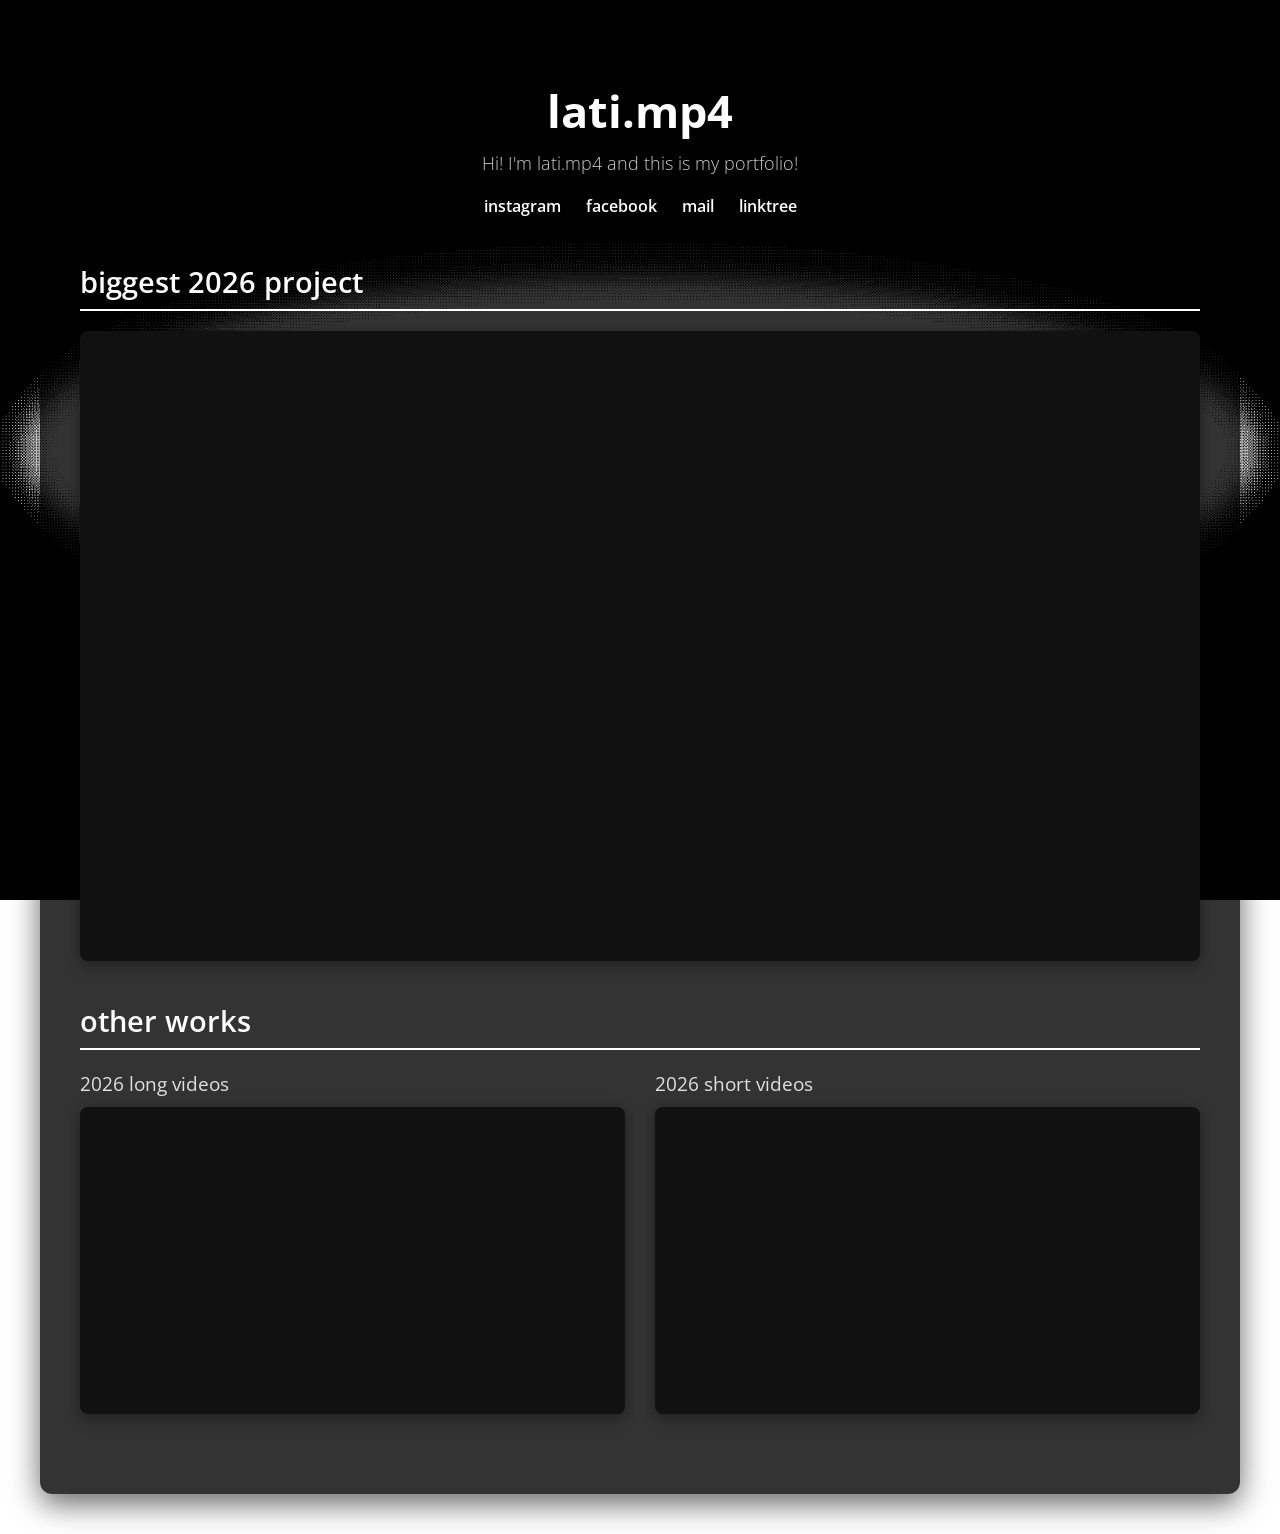
==== index.html @ 56d535bb "Add files via upload" ====
<!DOCTYPE html>
<html lang="pl">
<head>
    <meta charset="UTF-8">
    <meta name="viewport" content="width=device-width, initial-scale=1.0">
    <title>Moje Portfolio Wideo</title>
    <!-- Styl CSS -->
    <link rel="stylesheet" href="style.css">
    <!-- Czcionka Open Sans z Google Fonts -->
    <link href="https://fonts.googleapis.com/css2?family=Open+Sans:wght@300;400;600;700&display=swap" rel="stylesheet">
</head>
<body>
    <div class="container">
        <!-- Nagłówek -->
        <header>
            <h1>lati.mp4</h1>
            <p>Hi! I'm lati.mp4 and this is my portfolio!</p>
            
            <!-- Linki kontaktowe -->
            <div class="contact-links">
                <a href="https://www.instagram.com/lati.mp4/" target="_blank" rel="noopener noreferrer">instagram</a>
                <a href="https://www.facebook.com/eryk.owczarek.98/" target="_blank" rel="noopener noreferrer">facebook</a>
                <a href="mailto:lati.wspolpracowo@gmail.com">mail</a>
                <a href="https://linktr.ee/lati.mp4" target="_blank" rel="noopener noreferrer">linktree</a>
            </div>
        </header>

        <!-- Wyróżniony film na górze -->
        <section class="featured-video">
            <h2>biggest 2026 project</h2>
            <div class="video-wrapper">
                <iframe src="https://www.youtube.com/embed/TwPJBupvbj8" 
                        title="Wyróżniony film" 
                        frameborder="0" 
                        allow="accelerometer; autoplay; clipboard-write; encrypted-media; gyroscope; picture-in-picture" 
                        allowfullscreen
                        referrerpolicy="strict-origin-when-cross-origin"></iframe>
            </div>
        </section>

        <!-- Dwie playlisty na dole -->
        <section class="playlists">
            <h2>other works</h2>
            <div class="playlist-grid">
                <div class="playlist-item">
                    <h3>2026 long videos</h3>
                    <div class="video-wrapper">
                        <iframe src="https://www.youtube.com/embed/videoseries?list=PLQXCnEoxDOik" 
                                title="Playlista 1" 
                                frameborder="0" 
                                allow="accelerometer; autoplay; clipboard-write; encrypted-media; gyroscope; picture-in-picture" 
                                allowfullscreen
                                referrerpolicy="strict-origin-when-cross-origin"></iframe>
                    </div>
                </div>
                <div class="playlist-item">
                    <h3>2026 short videos</h3>
                    <div class="video-wrapper">
                        <iframe src="https://www.youtube.com/embed/videoseries?list=PLQXCnEoxDOik" 
                                title="Playlista 2" 
                                frameborder="0" 
                                allow="accelerometer; autoplay; clipboard-write; encrypted-media; gyroscope; picture-in-picture" 
                                allowfullscreen
                                referrerpolicy="strict-origin-when-cross-origin"></iframe>
                    </div>
                </div>
            </div>
        </section>
    </div>
</body>
</html>
---- style.css ----
/* Reset podstawowych stylów */
* {
    margin: 0;
    padding: 0;
    box-sizing: border-box;
}

/* Konfiguracja tła oraz czcionki Open Sans */
body {
    font-family: 'Open Sans', sans-serif;
    background: url('background.jpg') no-repeat center center fixed;
    background-size: cover;
    color: #ffffff;
    min-height: 100vh;
    padding: 40px 20px;
}

/* Główny kontener strony z półprzezroczystym tłem dla czytelności */
.container {
    max-width: 1200px;
    margin: 0 auto;
    background: rgba(0, 0, 0, 0.8);
    padding: 40px;
    border-radius: 12px;
    box-shadow: 0 10px 30px rgba(0, 0, 0, 0.6);
}

/* Nagłówek strony */
header {
    text-align: center;
    margin-bottom: 40px;
}

header h1 {
    font-size: 2.8rem;
    font-weight: 700;
    margin-bottom: 10px;
    color: #ffffff;
}

header p {
    font-size: 1.1rem;
    font-weight: 300;
    color: #cccccc;
    margin-bottom: 20px;
}

/* Style dla linków kontaktowych w nagłówku */
.contact-links {
    display: flex;
    justify-content: center;
    gap: 25px;
    flex-wrap: wrap;
    margin-top: 15px;
}

.contact-links a {
    color: #ffffff;
    text-decoration: none;
    font-size: 1rem;
    font-weight: 600;
    transition: color 0.3s ease, border-bottom 0.3s ease;
    border-bottom: 2px solid transparent;
    padding-bottom: 3px;
}

.contact-links a:hover {
    color: #8a8989;
    border-bottom: 2px solid #ffffff00;
}

/* Styl sekcji */
section {
    margin-bottom: 40px;
}

section h2 {
    font-size: 1.8rem;
    font-weight: 600;
    margin-bottom: 20px;
    border-bottom: 2px solid #ffffff;
    padding-bottom: 8px;
}

/* Responsywny kontener wideo (proporcje 16:9) */
.video-wrapper {
    position: relative;
    padding-bottom: 56.25%; /* 16:9 */
    height: 0;
    overflow: hidden;
    border-radius: 8px;
    box-shadow: 0 4px 15px rgba(0, 0, 0, 0.4);
    background: #111;
}

.video-wrapper iframe {
    position: absolute;
    top: 0;
    left: 0;
    width: 100%;
    height: 100%;
}

/* Siatka dla dwóch playlist na dole */
.playlist-grid {
    display: grid;
    grid-template-columns: 1fr 1fr;
    gap: 30px;
}

.playlist-item h3 {
    font-size: 1.2rem;
    font-weight: 400;
    margin-bottom: 10px;
    color: #e0e0e0;
}

/* Dostosowanie do urządzeń mobilnych */
@media (max-width: 768px) {
    .playlist-grid {
        grid-template-columns: 1fr;
    }

    body {
        padding: 10px;
    }

    .container {
        padding: 20px;
    }

    .contact-links {
        gap: 15px;
    }
}
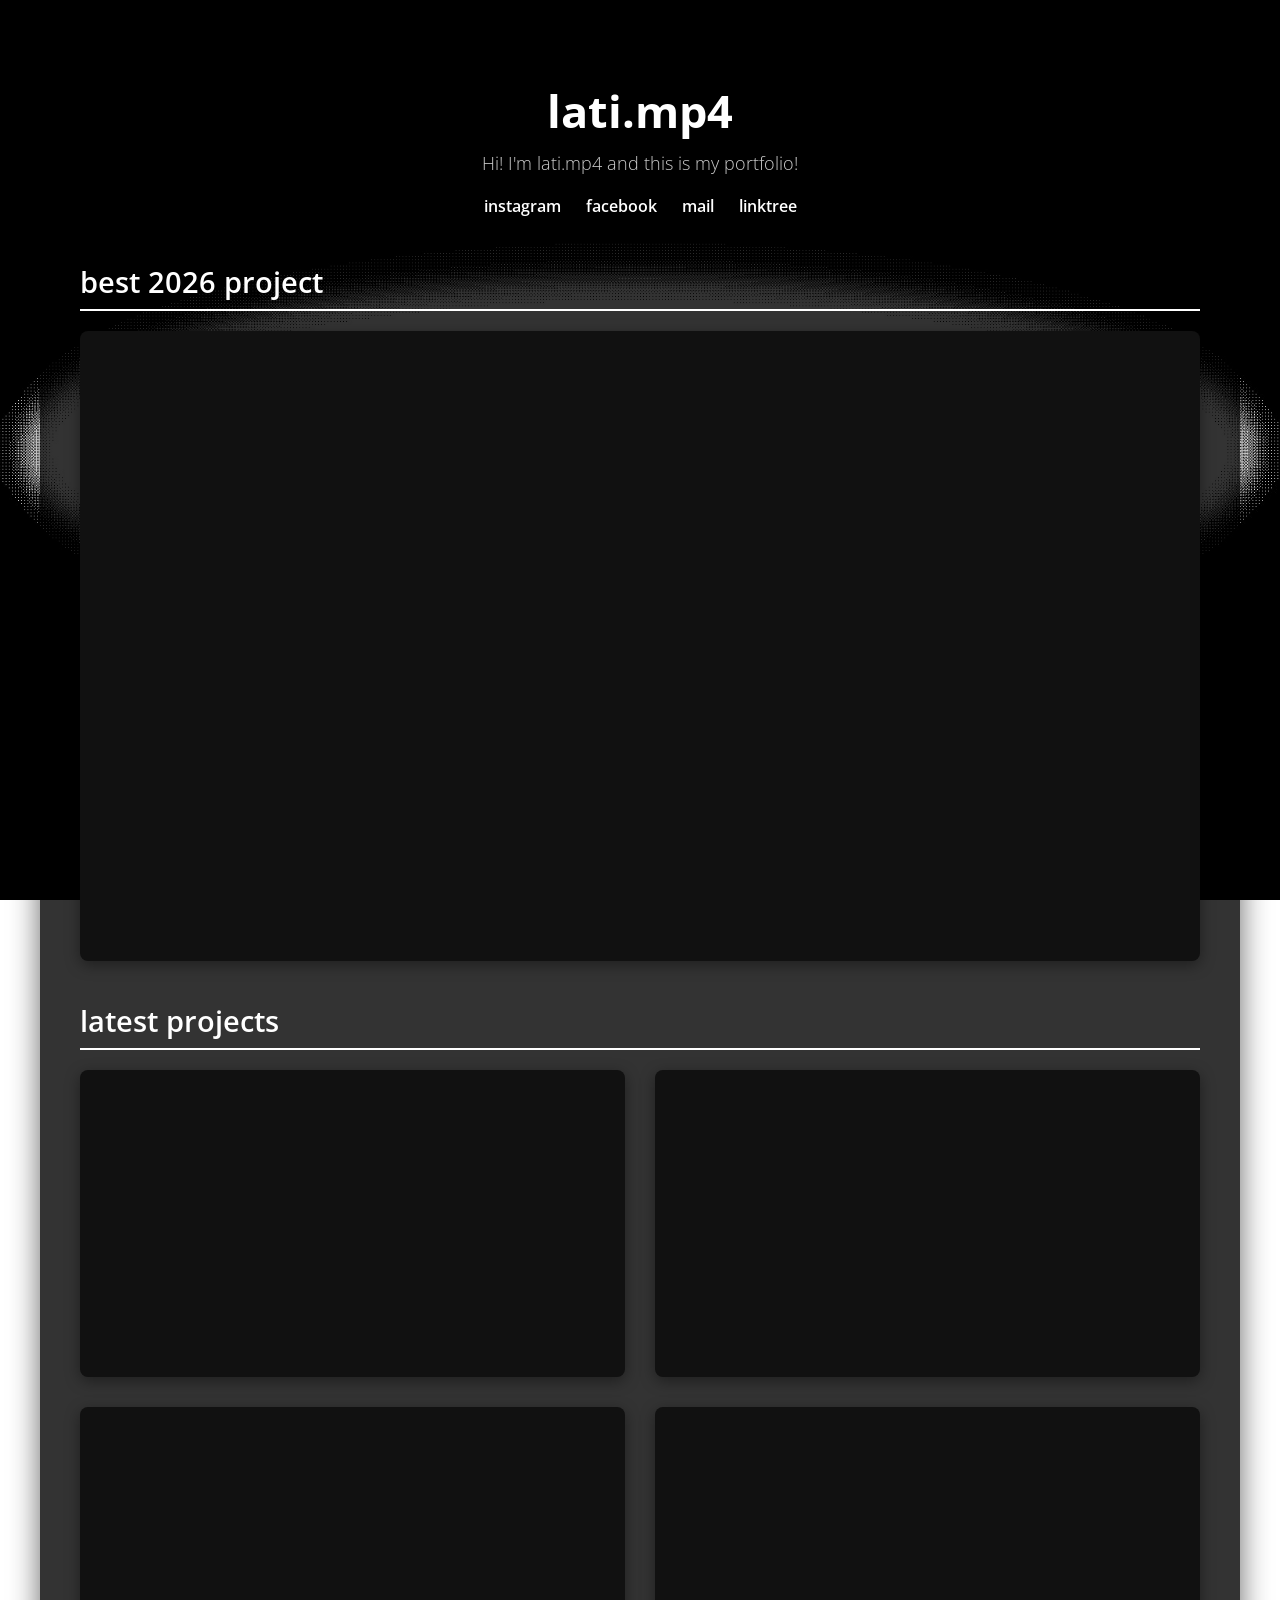
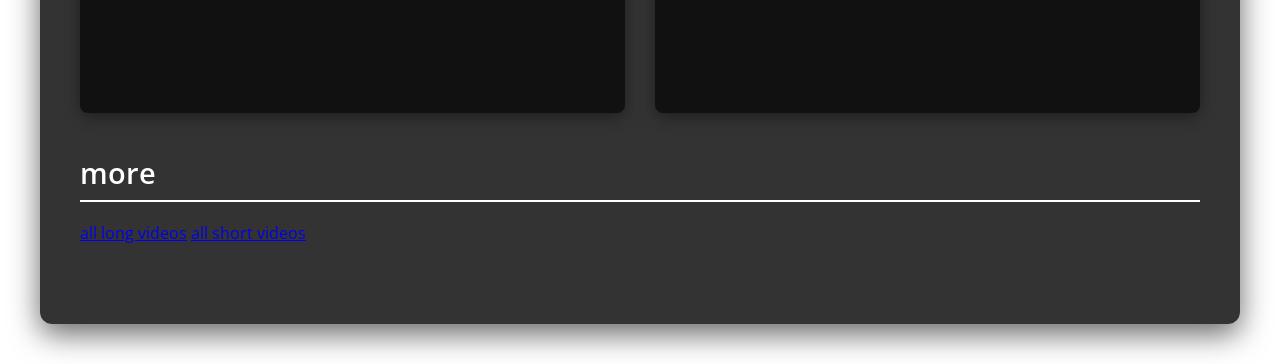
==== commit 08d66a5d: "Update index.html" ====
--- a/index.html
+++ b/index.html
@@ -3,7 +3,7 @@
 <head>
     <meta charset="UTF-8">
     <meta name="viewport" content="width=device-width, initial-scale=1.0">
-    <title>Moje Portfolio Wideo</title>
+    <title>lati.mp4 portfolio</title>
     <!-- Styl CSS -->
     <link rel="stylesheet" href="style.css">
     <!-- Czcionka Open Sans z Google Fonts -->
@@ -27,7 +27,7 @@
 
         <!-- Wyróżniony film na górze -->
         <section class="featured-video">
-            <h2>biggest 2026 project</h2>
+            <h2>best 2026 project</h2>
             <div class="video-wrapper">
                 <iframe src="https://www.youtube.com/embed/TwPJBupvbj8" 
                         title="Wyróżniony film" 
@@ -38,14 +38,13 @@
             </div>
         </section>
 
-        <!-- Dwie playlisty na dole -->
+        <!-- Playlisty na dole -->
         <section class="playlists">
-            <h2>other works</h2>
+            <h2>latest projects</h2>
             <div class="playlist-grid">
                 <div class="playlist-item">
-                    <h3>2026 long videos</h3>
                     <div class="video-wrapper">
-                        <iframe src="https://www.youtube.com/embed/videoseries?list=PLQXCnEoxDOik" 
+                        <iframe src="https://www.youtube.com/embed/videoseries?list=PLQXCnEoxDOik&index=1" 
                                 title="Playlista 1" 
                                 frameborder="0" 
                                 allow="accelerometer; autoplay; clipboard-write; encrypted-media; gyroscope; picture-in-picture" 
@@ -54,9 +53,8 @@
                     </div>
                 </div>
                 <div class="playlist-item">
-                    <h3>2026 short videos</h3>
                     <div class="video-wrapper">
-                        <iframe src="https://www.youtube.com/embed/videoseries?list=PLQXCnEoxDOik" 
+                        <iframe src="https://www.youtube.com/embed/videoseries?list=PLQXCnEoxDOik&index=2" 
                                 title="Playlista 2" 
                                 frameborder="0" 
                                 allow="accelerometer; autoplay; clipboard-write; encrypted-media; gyroscope; picture-in-picture" 
@@ -64,8 +62,39 @@
                                 referrerpolicy="strict-origin-when-cross-origin"></iframe>
                     </div>
                 </div>
+
+                <div class="playlist-item">
+                    <div class="video-wrapper">
+                        <iframe src="https://www.youtube.com/embed/videoseries?list=PLQXCnEoxDOik&index=3" 
+                                title="Playlista 2" 
+                                frameborder="0" 
+                                allow="accelerometer; autoplay; clipboard-write; encrypted-media; gyroscope; picture-in-picture" 
+                                allowfullscreen
+                                referrerpolicy="strict-origin-when-cross-origin"></iframe>
+                    </div>
+                </div>
+
+                <div class="playlist-item">
+                    <div class="video-wrapper">
+                        <iframe src="https://www.youtube.com/embed/videoseries?list=PLQXCnEoxDOik&index=4" 
+                                title="Playlista 2" 
+                                frameborder="0" 
+                                allow="accelerometer; autoplay; clipboard-write; encrypted-media; gyroscope; picture-in-picture" 
+                                allowfullscreen
+                                referrerpolicy="strict-origin-when-cross-origin"></iframe>
+                    </div>
+
+
+                </div>
+            </div>
+        </section>
+        <section class="more">
+            <h2>more</h2>
+            <div class="all-videos">
+                <a href="https://youtube.com/playlist?list=PLQXCnEoxDOik&si=s9fcOxTIlT528Cul" target="_blank" rel="noopener noreferrer">all long videos</a>
+                <a href="https://youtube.com/playlist?list=PLbJEtOwRyKbI&si=-Q37zbBZaNsNN1JA" target="_blank" rel="noopener noreferrer">all short videos</a>
             </div>
         </section>
     </div>
 </body>
-</html>+</html>
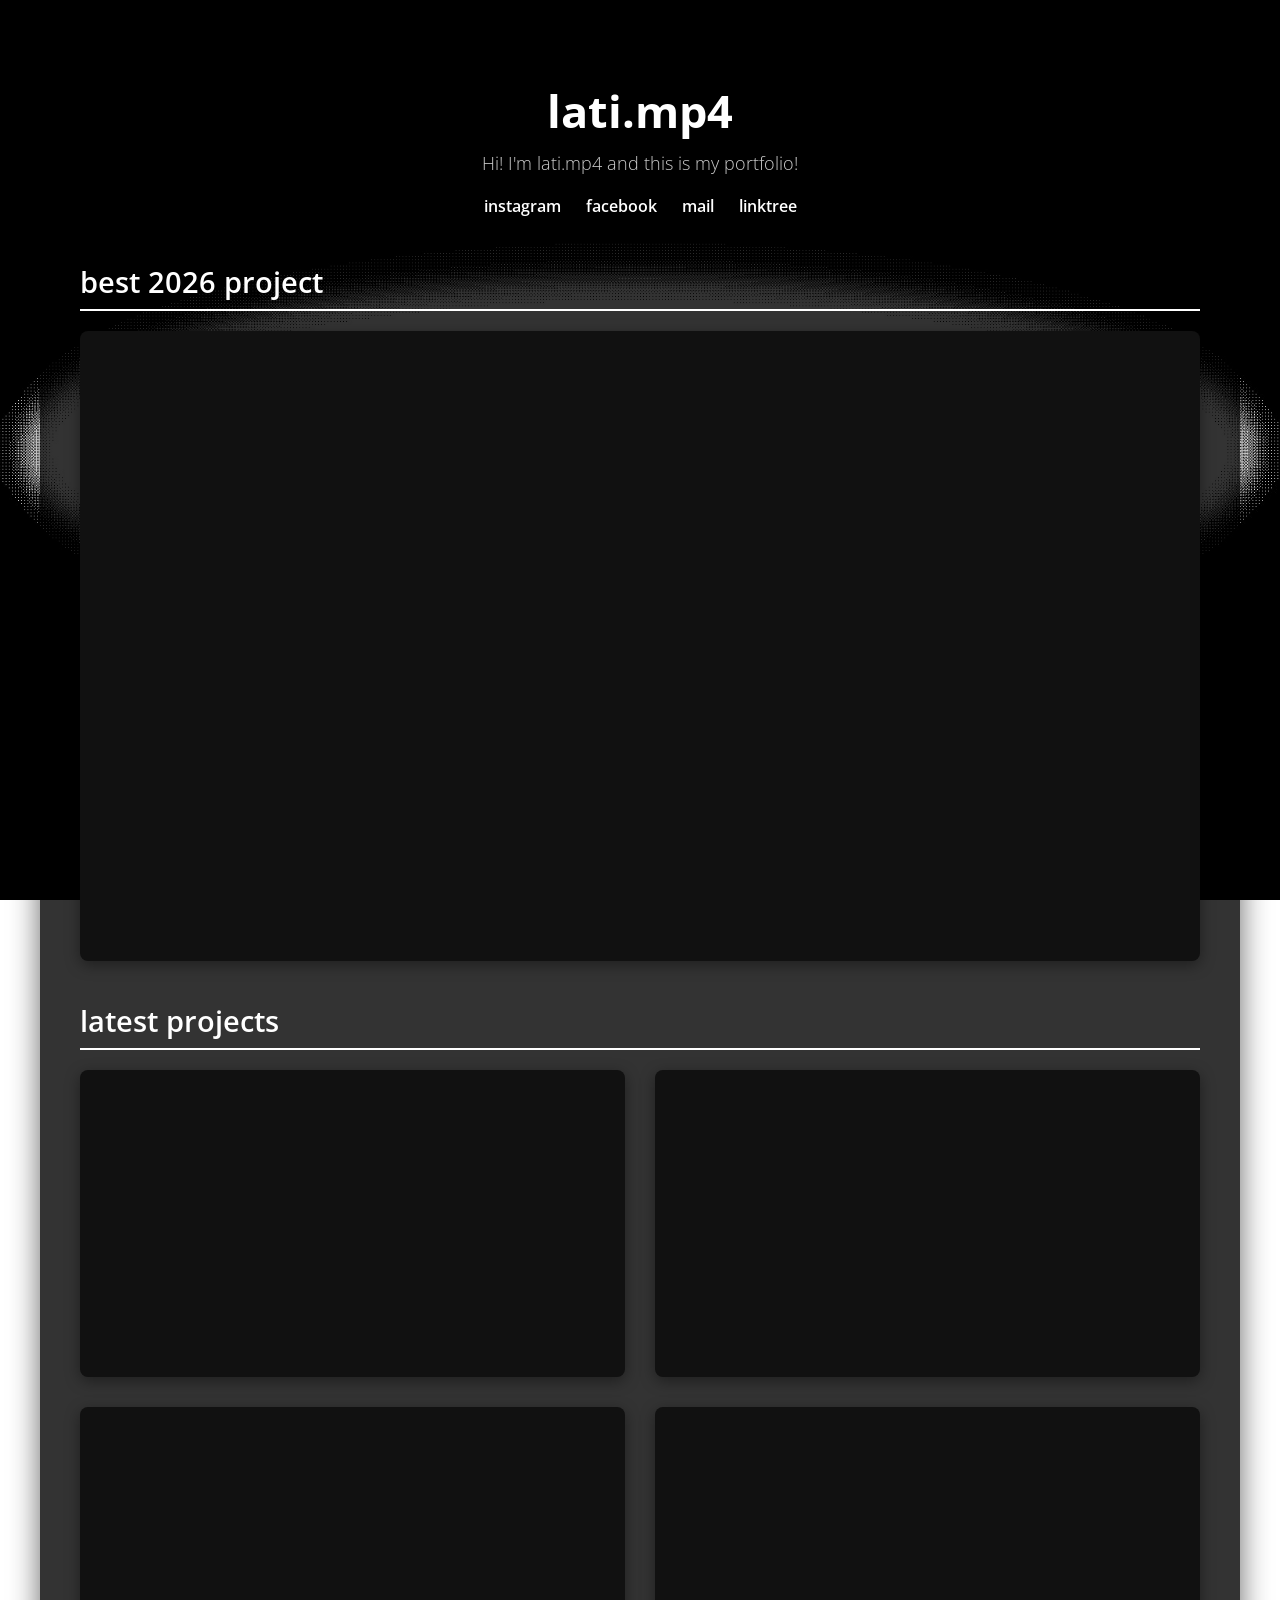
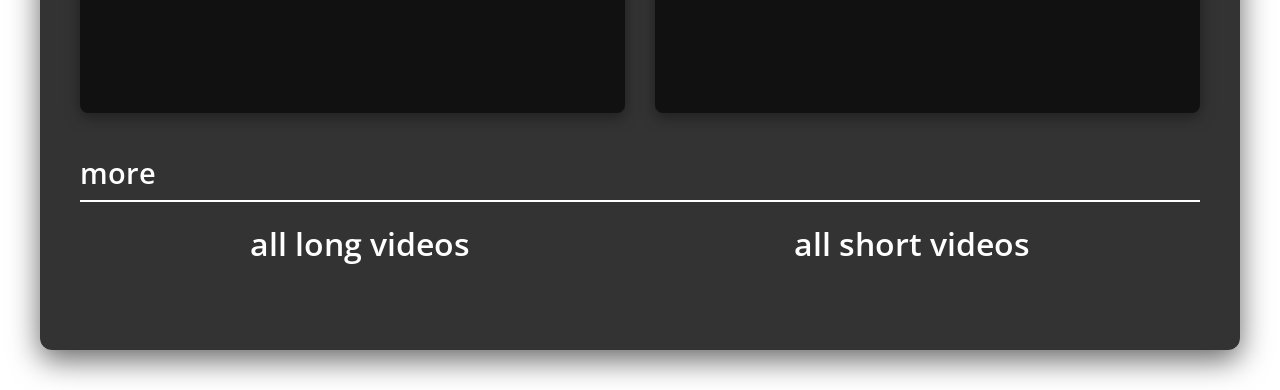
==== commit 97156cb8: "Update index.html" ====
--- a/index.html
+++ b/index.html
@@ -44,7 +44,7 @@
             <div class="playlist-grid">
                 <div class="playlist-item">
                     <div class="video-wrapper">
-                        <iframe src="https://www.youtube.com/embed/videoseries?list=PLQXCnEoxDOik&index=1" 
+                        <iframe src="https://www.youtube.com/watch?v=e__KzdOcKfE&t=23s" 
                                 title="Playlista 1" 
                                 frameborder="0" 
                                 allow="accelerometer; autoplay; clipboard-write; encrypted-media; gyroscope; picture-in-picture" 
@@ -54,7 +54,7 @@
                 </div>
                 <div class="playlist-item">
                     <div class="video-wrapper">
-                        <iframe src="https://www.youtube.com/embed/videoseries?list=PLQXCnEoxDOik&index=2" 
+                        <iframe src="https://www.youtube.com/embed/EMzenk7fMFc" 
                                 title="Playlista 2" 
                                 frameborder="0" 
                                 allow="accelerometer; autoplay; clipboard-write; encrypted-media; gyroscope; picture-in-picture" 
@@ -65,7 +65,7 @@
 
                 <div class="playlist-item">
                     <div class="video-wrapper">
-                        <iframe src="https://www.youtube.com/embed/videoseries?list=PLQXCnEoxDOik&index=3" 
+                        <iframe src="https://www.youtube.com/embed/TwPJBupvbj8" 
                                 title="Playlista 2" 
                                 frameborder="0" 
                                 allow="accelerometer; autoplay; clipboard-write; encrypted-media; gyroscope; picture-in-picture" 
@@ -76,7 +76,7 @@
 
                 <div class="playlist-item">
                     <div class="video-wrapper">
-                        <iframe src="https://www.youtube.com/embed/videoseries?list=PLQXCnEoxDOik&index=4" 
+                        <iframe src="https://www.youtube.com/watch?v=VM9CY5aLwX0&t=47s" 
                                 title="Playlista 2" 
                                 frameborder="0" 
                                 allow="accelerometer; autoplay; clipboard-write; encrypted-media; gyroscope; picture-in-picture" 
--- a/style.css
+++ b/style.css
@@ -115,6 +115,30 @@
     color: #e0e0e0;
 }
 
+/* Style dla linków pod playlistami */
+.all-videos {
+    text-align: center; /* Wyśrodkowuje linki w poziomie */
+    width: 100%;        /* Zajmuje pełną szerokość */
+    margin-top: 20px;   /* Odstęp od góry */
+}
+
+.all-videos a {
+    display: inline-block;
+    margin: 0 160px;     /* Odstęp między linkami (zamiast gap) */
+    color: #ffffff;
+    text-decoration: none;
+    font-size: 2rem;
+    font-weight: 600;
+    transition: color 0.3s ease, border-bottom 0.3s ease;
+    border-bottom: 2px solid transparent;
+    padding-bottom: 3px;
+}
+
+.all-videos a:hover {
+    color: #8a8989;
+    border-bottom: 2px solid transparent;
+}
+
 /* Dostosowanie do urządzeń mobilnych */
 @media (max-width: 768px) {
     .playlist-grid {
@@ -132,4 +156,8 @@
     .contact-links {
         gap: 15px;
     }
-}+
+    .all-videos {
+        gap: 15px;
+    }
+}
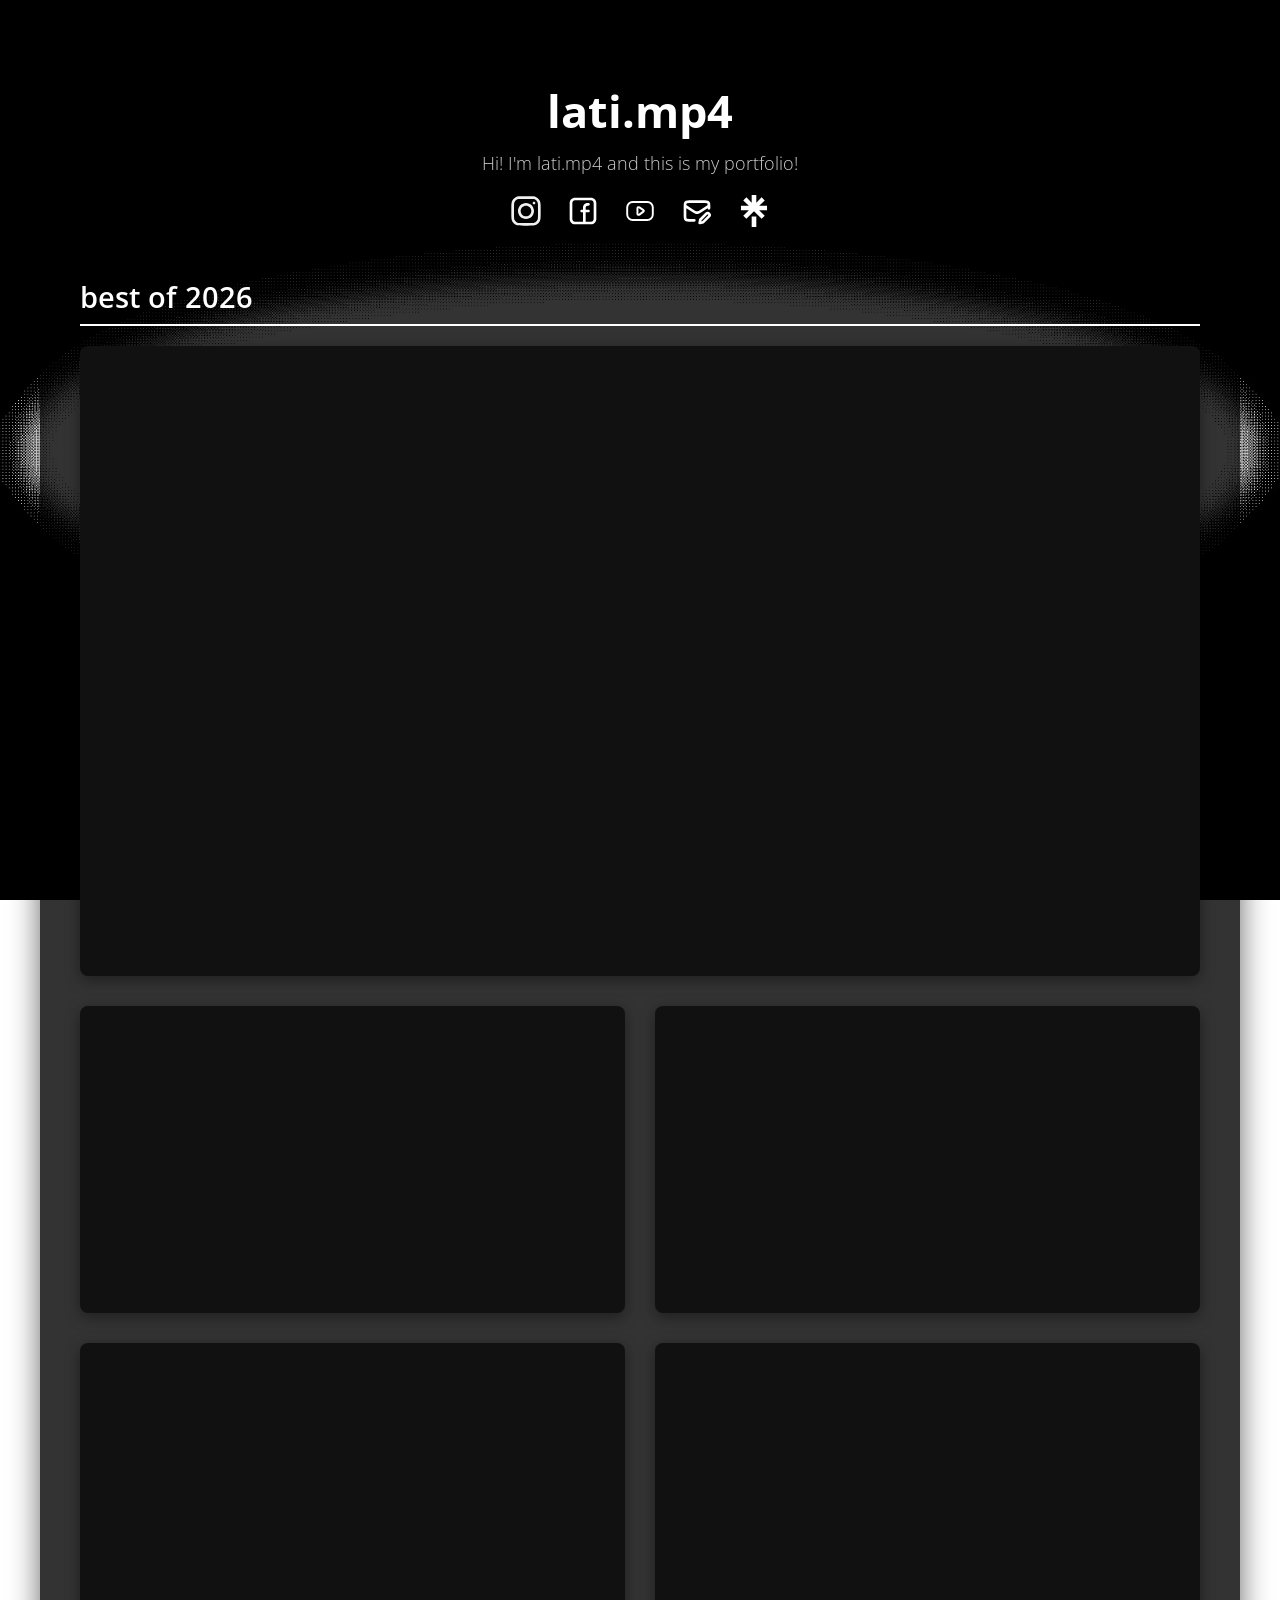
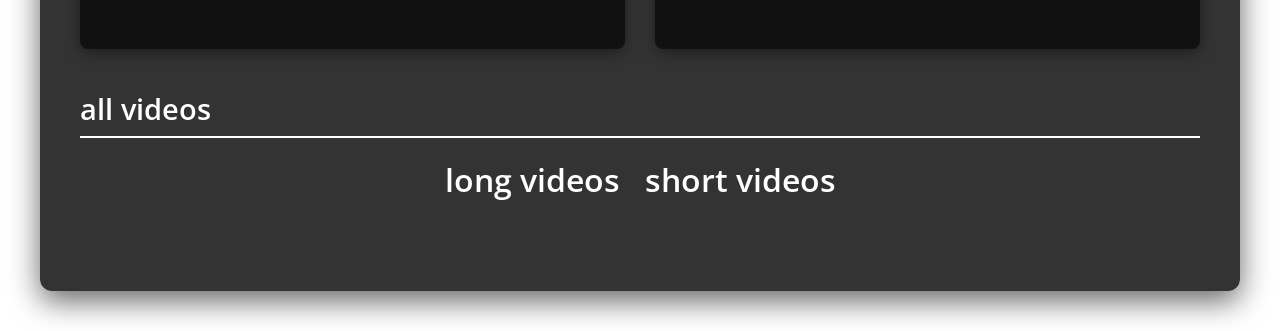
==== commit a38787dc: "Add files via upload" ====
--- a/index.html
+++ b/index.html
@@ -3,31 +3,32 @@
 <head>
     <meta charset="UTF-8">
     <meta name="viewport" content="width=device-width, initial-scale=1.0">
-    <title>lati.mp4 portfolio</title>
-    <!-- Styl CSS -->
+    <title>lati.mp4 portfolio v.1.2</title>
     <link rel="stylesheet" href="style.css">
-    <!-- Czcionka Open Sans z Google Fonts -->
     <link href="https://fonts.googleapis.com/css2?family=Open+Sans:wght@300;400;600;700&display=swap" rel="stylesheet">
 </head>
 <body>
     <div class="container">
         <!-- Nagłówek -->
         <header>
-            <h1>lati.mp4</h1>
+            <h1>
+            <a href="index.html">lati.mp4</a>
+            </h1>
             <p>Hi! I'm lati.mp4 and this is my portfolio!</p>
             
             <!-- Linki kontaktowe -->
             <div class="contact-links">
-                <a href="https://www.instagram.com/lati.mp4/" target="_blank" rel="noopener noreferrer">instagram</a>
-                <a href="https://www.facebook.com/eryk.owczarek.98/" target="_blank" rel="noopener noreferrer">facebook</a>
-                <a href="mailto:lati.wspolpracowo@gmail.com">mail</a>
-                <a href="https://linktr.ee/lati.mp4" target="_blank" rel="noopener noreferrer">linktree</a>
+                <a href="https://www.instagram.com/lati.mp4/" target="_blank" rel="noopener noreferrer"><img src="instagram_icon.svg" alt="Instagram"></a>
+                <a href="https://www.facebook.com/eryk.owczarek.98/" target="_blank" rel="noopener noreferrer"><img src="facebook_icon.svg" alt="Facebook"></a>
+                <a href="https://www.youtube.com/@lati.mp4/" target="_blank" rel="noopener noreferrer"><img src="youtube_icon.svg" alt="Youtube"></a>
+                <a href="mailto:lati.wspolpracowo@gmail.com"><img src="mail_icon.svg" alt="Mail"></a>
+                <a href="https://linktr.ee/lati.mp4" target="_blank" rel="noopener noreferrer"><img src="linktree_icon.svg" alt="Linktree"></a>
             </div>
         </header>
 
         <!-- Wyróżniony film na górze -->
         <section class="featured-video">
-            <h2>best 2026 project</h2>
+            <h2>best of 2026</h2>
             <div class="video-wrapper">
                 <iframe src="https://www.youtube.com/embed/TwPJBupvbj8" 
                         title="Wyróżniony film" 
@@ -36,16 +37,11 @@
                         allowfullscreen
                         referrerpolicy="strict-origin-when-cross-origin"></iframe>
             </div>
-        </section>
-
-        <!-- Playlisty na dole -->
-        <section class="playlists">
-            <h2>latest projects</h2>
             <div class="playlist-grid">
                 <div class="playlist-item">
                     <div class="video-wrapper">
-                        <iframe src="https://www.youtube.com/watch?v=e__KzdOcKfE&t=23s" 
-                                title="Playlista 1" 
+                        <iframe src="https://www.youtube.com/embed/cEkY3WUdWpk?si=pxYqEblgMyXrWC3" 
+                                title="VIDEO 1" 
                                 frameborder="0" 
                                 allow="accelerometer; autoplay; clipboard-write; encrypted-media; gyroscope; picture-in-picture" 
                                 allowfullscreen
@@ -54,8 +50,8 @@
                 </div>
                 <div class="playlist-item">
                     <div class="video-wrapper">
-                        <iframe src="https://www.youtube.com/embed/EMzenk7fMFc" 
-                                title="Playlista 2" 
+                        <iframe src="https://www.youtube.com/embed/qpw9s5q0vtI?si=gM23MQm6wr7L-YlZ" 
+                                title="VIDEO 2" 
                                 frameborder="0" 
                                 allow="accelerometer; autoplay; clipboard-write; encrypted-media; gyroscope; picture-in-picture" 
                                 allowfullscreen
@@ -65,8 +61,8 @@
 
                 <div class="playlist-item">
                     <div class="video-wrapper">
-                        <iframe src="https://www.youtube.com/embed/TwPJBupvbj8" 
-                                title="Playlista 2" 
+                        <iframe src="https://www.youtube.com/embed/yRkfO8r2FOI?si=4K_aMkRBeK756FqU" 
+                                title="VIDEO 3" 
                                 frameborder="0" 
                                 allow="accelerometer; autoplay; clipboard-write; encrypted-media; gyroscope; picture-in-picture" 
                                 allowfullscreen
@@ -76,8 +72,8 @@
 
                 <div class="playlist-item">
                     <div class="video-wrapper">
-                        <iframe src="https://www.youtube.com/watch?v=VM9CY5aLwX0&t=47s" 
-                                title="Playlista 2" 
+                        <iframe src="https://www.youtube.com/embed/e__KzdOcKfE?si=9UG6XA3ml13Bqe0B" 
+                                title="VIDEO 4" 
                                 frameborder="0" 
                                 allow="accelerometer; autoplay; clipboard-write; encrypted-media; gyroscope; picture-in-picture" 
                                 allowfullscreen
@@ -89,12 +85,12 @@
             </div>
         </section>
         <section class="more">
-            <h2>more</h2>
+            <h2>all videos</h2>
             <div class="all-videos">
-                <a href="https://youtube.com/playlist?list=PLQXCnEoxDOik&si=s9fcOxTIlT528Cul" target="_blank" rel="noopener noreferrer">all long videos</a>
-                <a href="https://youtube.com/playlist?list=PLbJEtOwRyKbI&si=-Q37zbBZaNsNN1JA" target="_blank" rel="noopener noreferrer">all short videos</a>
+                <a href="https://youtube.com/playlist?list=PLQXCnEoxDOik&si=s9fcOxTIlT528Cul" target="_blank" rel="noopener noreferrer">long videos</a>
+                <a href="https://youtube.com/playlist?list=PLbJEtOwRyKbI&si=-Q37zbBZaNsNN1JA" target="_blank" rel="noopener noreferrer">short videos</a>
             </div>
         </section>
     </div>
 </body>
-</html>
+</html>
--- a/style.css
+++ b/style.css
@@ -1,11 +1,9 @@
-/* Reset podstawowych stylów */
 * {
     margin: 0;
     padding: 0;
     box-sizing: border-box;
 }
 
-/* Konfiguracja tła oraz czcionki Open Sans */
 body {
     font-family: 'Open Sans', sans-serif;
     background: url('background.jpg') no-repeat center center fixed;
@@ -15,7 +13,6 @@
     padding: 40px 20px;
 }
 
-/* Główny kontener strony z półprzezroczystym tłem dla czytelności */
 .container {
     max-width: 1200px;
     margin: 0 auto;
@@ -25,7 +22,6 @@
     box-shadow: 0 10px 30px rgba(0, 0, 0, 0.6);
 }
 
-/* Nagłówek strony */
 header {
     text-align: center;
     margin-bottom: 40px;
@@ -45,28 +41,16 @@
     margin-bottom: 20px;
 }
 
-/* Style dla linków kontaktowych w nagłówku */
-.contact-links {
-    display: flex;
-    justify-content: center;
-    gap: 25px;
-    flex-wrap: wrap;
-    margin-top: 15px;
+header h1 a {
+    color: #ffffff;
+    text-decoration: none;
+    transition: opacity 0.3s ease, transform 0.3s ease;
+    display: inline-block;
 }
 
-.contact-links a {
-    color: #ffffff;
-    text-decoration: none;
-    font-size: 1rem;
-    font-weight: 600;
-    transition: color 0.3s ease, border-bottom 0.3s ease;
-    border-bottom: 2px solid transparent;
-    padding-bottom: 3px;
-}
-
-.contact-links a:hover {
-    color: #8a8989;
-    border-bottom: 2px solid #ffffff00;
+header h1 a:hover {
+    opacity: 0.7;
+    transform: scale(1.03);
 }
 
 /* Styl sekcji */
@@ -82,7 +66,6 @@
     padding-bottom: 8px;
 }
 
-/* Responsywny kontener wideo (proporcje 16:9) */
 .video-wrapper {
     position: relative;
     padding-bottom: 56.25%; /* 16:9 */
@@ -101,8 +84,8 @@
     height: 100%;
 }
 
-/* Siatka dla dwóch playlist na dole */
 .playlist-grid {
+    padding-top: 30px;
     display: grid;
     grid-template-columns: 1fr 1fr;
     gap: 30px;
@@ -115,28 +98,40 @@
     color: #e0e0e0;
 }
 
-/* Style dla linków pod playlistami */
+.contact-links,
 .all-videos {
-    text-align: center; /* Wyśrodkowuje linki w poziomie */
-    width: 100%;        /* Zajmuje pełną szerokość */
-    margin-top: 20px;   /* Odstęp od góry */
+    text-align: center;
+    width: 100%;
+    margin-top: 20px;
+    display: flex;
+    justify-content: center;
+    gap: 25px;
+    flex-wrap: wrap;
 }
 
+.contact-links a,
 .all-videos a {
-    display: inline-block;
-    margin: 0 160px;     /* Odstęp między linkami (zamiast gap) */
+    display: flex;
+    align-items: center;
+    text-decoration: none;
     color: #ffffff;
-    text-decoration: none;
     font-size: 2rem;
     font-weight: 600;
-    transition: color 0.3s ease, border-bottom 0.3s ease;
-    border-bottom: 2px solid transparent;
-    padding-bottom: 3px;
+    transition: transform 0.3s ease, opacity 0.3s ease;
+    opacity: 1;
+    margin-bottom: 10px;
 }
 
+.contact-links a img {
+    width: 32px;
+    height: 32px;
+    filter: invert(1); 
+}
+
+.contact-links a:hover,
 .all-videos a:hover {
-    color: #8a8989;
-    border-bottom: 2px solid transparent;
+    transform: scale(1.1);
+    opacity: 0.7;
 }
 
 /* Dostosowanie do urządzeń mobilnych */
@@ -153,11 +148,8 @@
         padding: 20px;
     }
 
-    .contact-links {
-        gap: 15px;
-    }
-
+    .contact-links,
     .all-videos {
         gap: 15px;
     }
-}
+}
